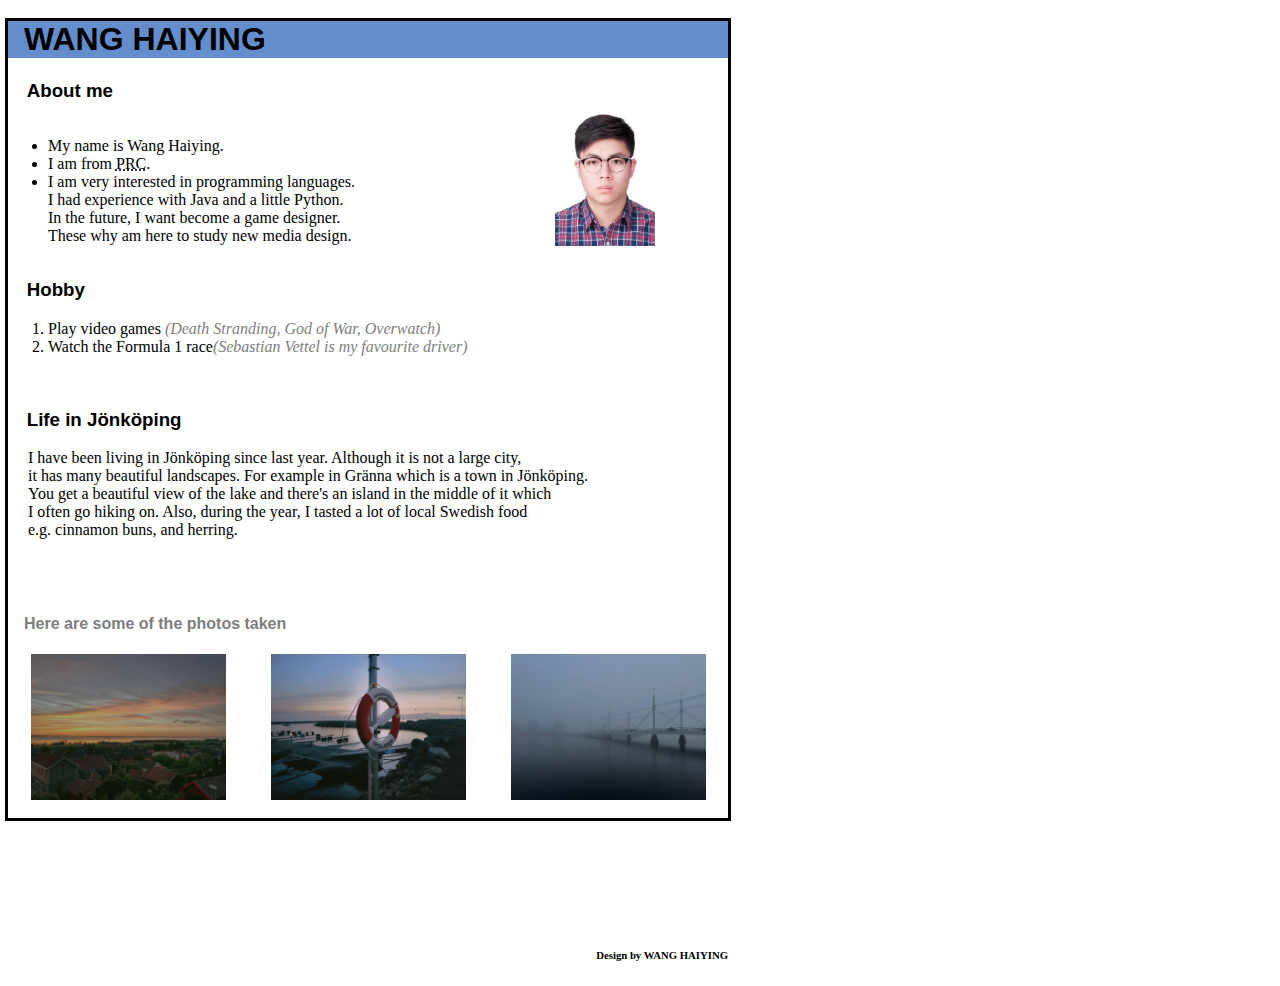
==== index.html @ cee160c7 "Update index.html" ====
<!DOCTYPE html>
<html>
    <head>
        <meta charest=utf-8>
        <title>My first web</title>
        <link rel="stylesheet"  type="text/css"  href="web.css" >
        <style lang = "scss" scoped></style>
    </head>
    <body>
        <header>
            <h1>WANG HAIYING</h1>
        </header>
        <p>
            <h3>About me</h3> 
            <div class="first">
                <ul>
                    <li>My name is Wang Haiying. </li>
                    <li>I am from <abbr title="People's Republic of China">PRC</abbr>. </li>
                    <li>
                        I am very interested in programming languages.<br>
                        I had experience with Java and a little Python.<br>
                        In the future, I want become a game designer.<br>
                        These why am here to study new media design. 
                    </li>
                </ul>
                <img 
                src="photo.jpg" 
                alt="image of Wang Haiying" 
                class="myphoto"
                >
            </div>    
        </p>    
        <p>
            <h3>Hobby</h3>
            <ol>
                <li>Play video games <dfn>(Death Stranding, God of War, Overwatch)</dfn></li>
                <li>Watch the Formula 1 race<dfn>(Sebastian Vettel is my favourite driver)</dfn></li>
            </ol>
            <br>
        </p>
        <p>
            <h3>Life in Jönköping</h3>
            <div class="city">
                I have been living in Jönköping since last year. Although it is not a large city,<br>
                it has many beautiful landscapes. For example in Gränna which is a town in Jönköping.<br> 
                You get a beautiful view of the lake and there's an island in the middle of it which <br>
                I often go hiking on. Also, during the year, I tasted a lot of local Swedish food <br>
                e.g. cinnamon buns, and herring.
            </div>    
            <br>
            <br>
            <br>
            <h4>Here are some of the photos taken</h4>
            <div class="city-photo">
            <img src="city1.jpg" alt="villge" class="photo123">
            <img src="city2.jpg" alt="lake" class="photo123">
            <img src="city3.jpg" alt="bridge" class="photo123">
            </div>
            <br>
        </p>
        <footer>
            <br> 
            <br> 
            <br> 
            <br> 
            <br> 
            <h6>Design by WANG HAIYING</h6>
        </footer>
    </body>
</html>
---- web.css ----
body
{
    width: 720px;
    outline-color: black;outline-style: solid;
}
header
{
    font-family:"Arial", sans-serif;
    background-color: #648dcc;
    text-indent: 1em;
}
h3,h4
{
    font-family:"Arial", sans-serif;
    text-indent: 1em;
    
}
.first
{
    display: flex ;
    flex-direction: row;
    gap: 200px;
    flex-wrap:wrap;
    flex-basis: 720px;
}
.myphoto
{
    width: 100px;
    transform: translate(0px,-15px); 
    flex-shrink:0 
}
ul,ol,.city
{
    font-family:"Georgia", serif;
}
.city
{
    transform: translate(20px,0px)
}
.photo123
{
    width: 195px;
}
.city-photo
{
    display: flex ;
    flex-direction: row;
    justify-content: space-around
}    
dfn,h4
{
    color: rgb(126, 126, 126);
}
footer
{
    float: right;
}
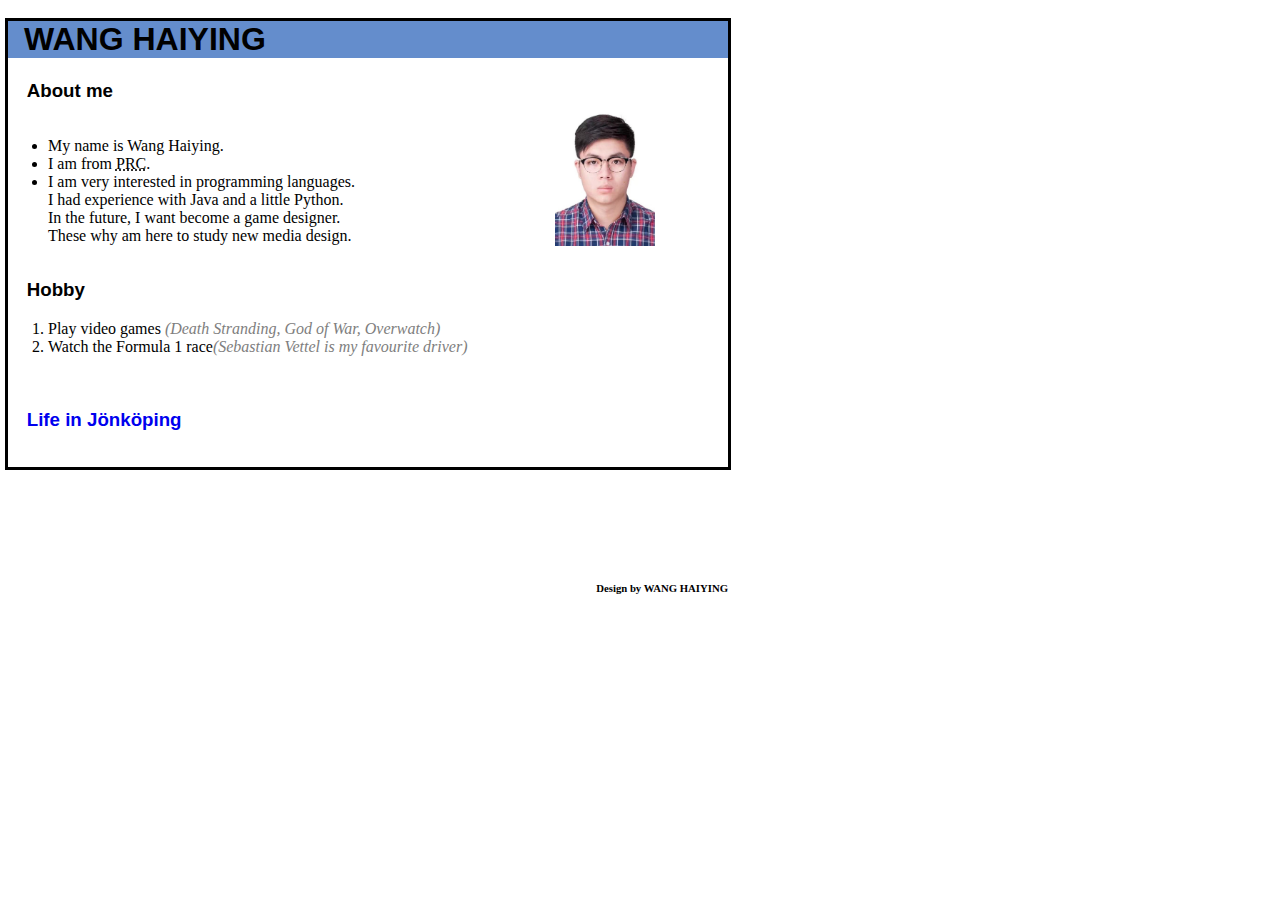
==== commit 5b0cfbda: "add new page" ====
--- a/index.html
+++ b/index.html
@@ -38,26 +38,11 @@
             </ol>
             <br>
         </p>
-        <p>
-            <h3>Life in Jönköping</h3>
-            <div class="city">
-                I have been living in Jönköping since last year. Although it is not a large city,<br>
-                it has many beautiful landscapes. For example in Gränna which is a town in Jönköping.<br> 
-                You get a beautiful view of the lake and there's an island in the middle of it which <br>
-                I often go hiking on. Also, during the year, I tasted a lot of local Swedish food <br>
-                e.g. cinnamon buns, and herring.
-            </div>    
+        <div class="Life">
+            <a href="about-life.html" target="_blank"><h3>Life in Jönköping</h3></a>
             <br>
-            <br>
-            <br>
-            <h4>Here are some of the photos taken</h4>
-            <div class="city-photo">
-            <img src="city1.jpg" alt="villge" class="photo123">
-            <img src="city2.jpg" alt="lake" class="photo123">
-            <img src="city3.jpg" alt="bridge" class="photo123">
-            </div>
-            <br>
-        </p>
+        </div>
+        
         <footer>
             <br> 
             <br> 
--- a/web.css
+++ b/web.css
@@ -8,7 +8,7 @@
     font-family:"Arial", sans-serif;
     background-color: #648dcc;
     text-indent: 1em;
-}
+} 
 h3,h4
 {
     font-family:"Arial", sans-serif;
@@ -51,6 +51,14 @@
 {
     color: rgb(126, 126, 126);
 }
+a
+{
+    text-decoration: none;    
+}
+.Life
+{
+    text-indent: 1em;
+}
 footer
 {
     float: right;
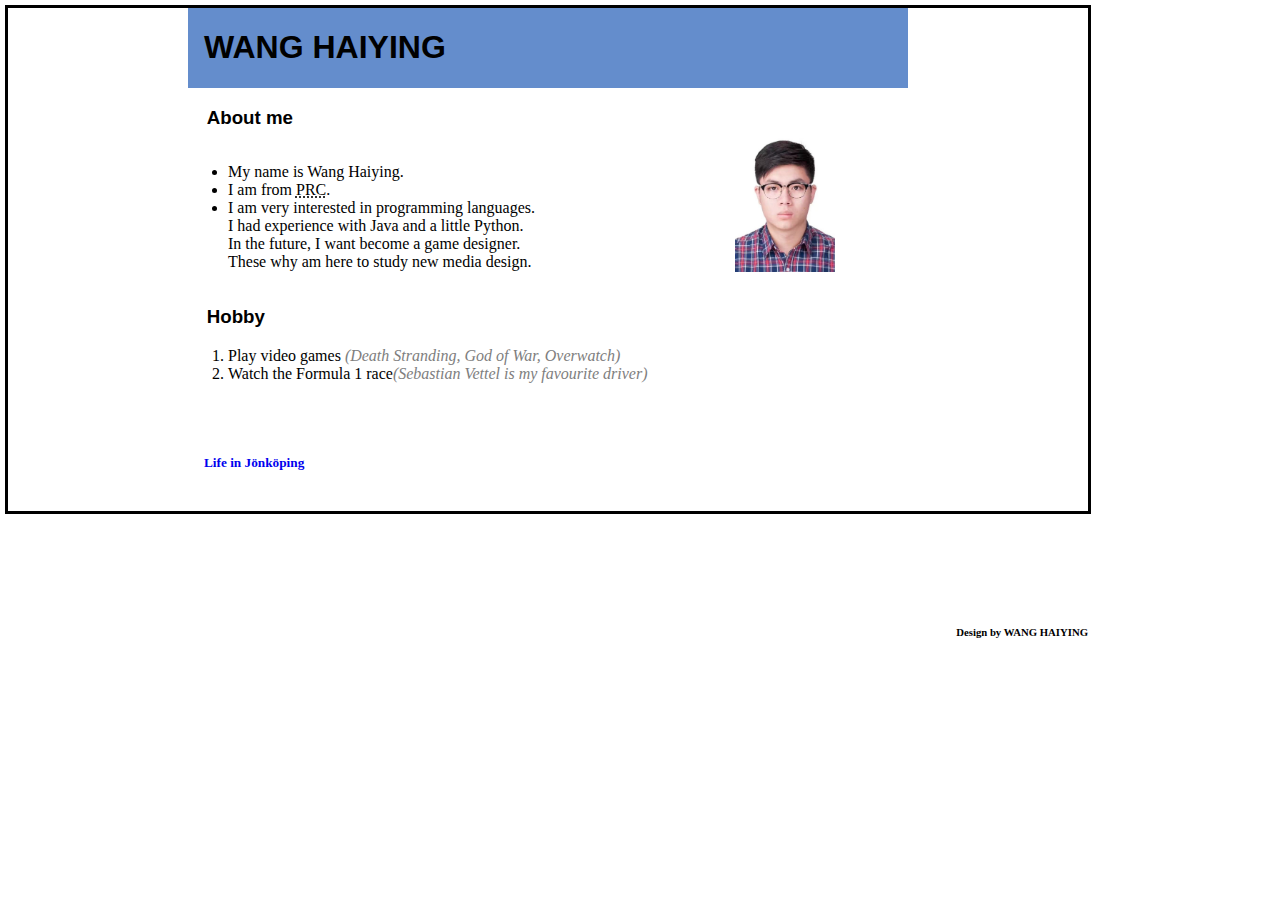
==== commit 32c77aa3: "guid" ====
--- a/index.html
+++ b/index.html
@@ -1,48 +1,51 @@
 <!DOCTYPE html>
 <html>
     <head>
-        <meta charest=utf-8>
+        <meta charest=utf-8 name="viewport" content="width=device-width, initial-scale=1.0">
         <title>My first web</title>
         <link rel="stylesheet"  type="text/css"  href="web.css" >
         <style lang = "scss" scoped></style>
     </head>
     <body>
-        <header>
-            <h1>WANG HAIYING</h1>
-        </header>
-        <p>
-            <h3>About me</h3> 
-            <div class="first">
-                <ul>
-                    <li>My name is Wang Haiying. </li>
-                    <li>I am from <abbr title="People's Republic of China">PRC</abbr>. </li>
-                    <li>
-                        I am very interested in programming languages.<br>
-                        I had experience with Java and a little Python.<br>
-                        In the future, I want become a game designer.<br>
-                        These why am here to study new media design. 
-                    </li>
-                </ul>
-                <img 
-                src="photo.jpg" 
-                alt="image of Wang Haiying" 
-                class="myphoto"
-                >
-            </div>    
-        </p>    
-        <p>
-            <h3>Hobby</h3>
-            <ol>
-                <li>Play video games <dfn>(Death Stranding, God of War, Overwatch)</dfn></li>
-                <li>Watch the Formula 1 race<dfn>(Sebastian Vettel is my favourite driver)</dfn></li>
-            </ol>
-            <br>
-        </p>
-        <div class="Life">
-            <a href="about-life.html" target="_blank"><h3>Life in Jönköping</h3></a>
-            <br>
-        </div>
-        
+        <div class="container">
+            <header>
+                <h1>WANG HAIYING</h1>
+            </header>
+            <div class="contant">
+                <p>
+                    <h3>About me</h3> 
+                    <div class="first">
+                        <ul>
+                            <li>My name is Wang Haiying. </li>
+                            <li>I am from <abbr title="People's Republic of China">PRC</abbr>. </li>
+                            <li>
+                                I am very interested in programming languages.<br>
+                                I had experience with Java and a little Python.<br>
+                                In the future, I want become a game designer.<br>
+                                These why am here to study new media design. 
+                            </li>
+                        </ul>
+                        <img 
+                        src="photo.jpg" 
+                        alt="image of Wang Haiying" 
+                        class="myphoto"
+                        >
+                    </div>    
+                </p>    
+                <p>
+                    <h3>Hobby</h3>
+                    <ol>
+                        <li>Play video games <dfn>(Death Stranding, God of War, Overwatch)</dfn></li>
+                        <li>Watch the Formula 1 race<dfn>(Sebastian Vettel is my favourite driver)</dfn></li>
+                    </ol>
+                    <br>
+                </p>
+            </div>
+            <div class="link">
+                <a href="about-life.html" ><h5>Life in Jönköping</h5></a>
+                <br>
+            </div>
+        </div>    
         <footer>
             <br> 
             <br> 
@@ -50,6 +53,6 @@
             <br> 
             <br> 
             <h6>Design by WANG HAIYING</h6>
-        </footer>
+        </footer>   
     </body>
 </html>--- a/web.css
+++ b/web.css
@@ -1,27 +1,38 @@
 body
 {
-    width: 720px;
+    width: 1080px;
     outline-color: black;outline-style: solid;
 }
+.container 
+{   
+    display: grid; 
+    grid-template-columns: 0.5fr 2fr 0.5fr; 
+    grid-template-rows: 0.5fr 2.fr 0.5fr; 
+    grid-template-areas:
+    ". header ."
+    ". contant ."
+    ". link .";
+}
+.contant { grid-area: contant; }
 header
 {
     font-family:"Arial", sans-serif;
     background-color: #648dcc;
     text-indent: 1em;
+    grid-area: header;
 } 
 h3,h4
 {
     font-family:"Arial", sans-serif;
-    text-indent: 1em;
-    
+    text-indent: 1em;  
 }
 .first
 {
     display: flex ;
     flex-direction: row;
     gap: 200px;
-    flex-wrap:wrap;
-    flex-basis: 720px;
+    flex-wrap:nowrap;
+    flex-basis: 1080px;
 }
 .myphoto
 {
@@ -39,7 +50,7 @@
 }
 .photo123
 {
-    width: 195px;
+    width: 200px;
 }
 .city-photo
 {
@@ -55,12 +66,19 @@
 {
     text-decoration: none;    
 }
-.Life
+.link
 {
     text-indent: 1em;
+    grid-area: link;
 }
 footer
 {
     float: right;
 }
 
+  
+ 
+  
+  
+  
+  
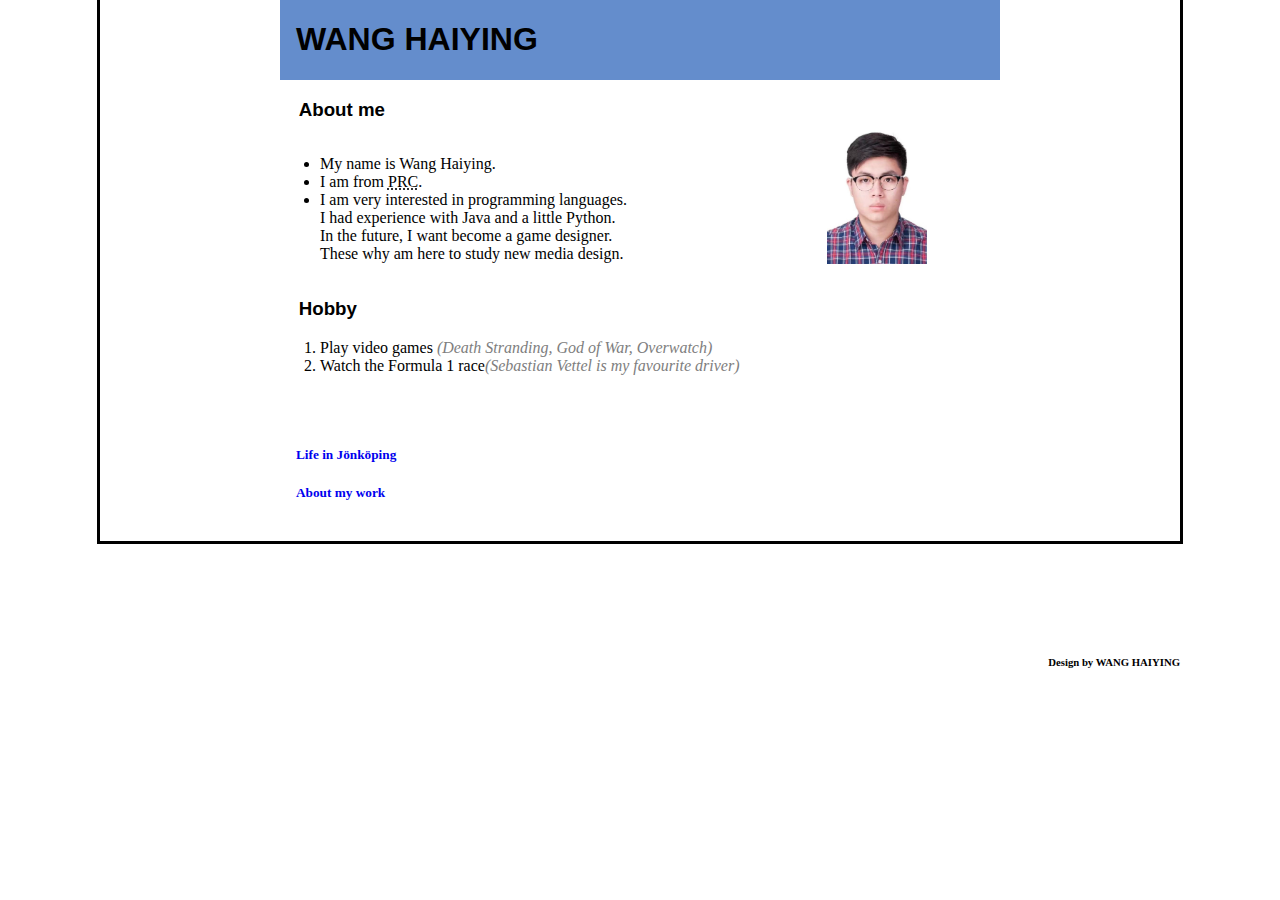
==== commit e3ef8433: "my work" ====
--- a/index.html
+++ b/index.html
@@ -43,6 +43,7 @@
             </div>
             <div class="link">
                 <a href="about-life.html" ><h5>Life in Jönköping</h5></a>
+                <a href="my-work.html" ><h5>About my work</h5></a>
                 <br>
             </div>
         </div>    
--- a/web.css
+++ b/web.css
@@ -1,5 +1,6 @@
 body
 {
+    margin: auto;
     width: 1080px;
     outline-color: black;outline-style: solid;
 }
@@ -13,7 +14,10 @@
     ". contant ."
     ". link .";
 }
-.contant { grid-area: contant; }
+.contant 
+{ 
+    grid-area: contant; 
+}
 header
 {
     font-family:"Arial", sans-serif;
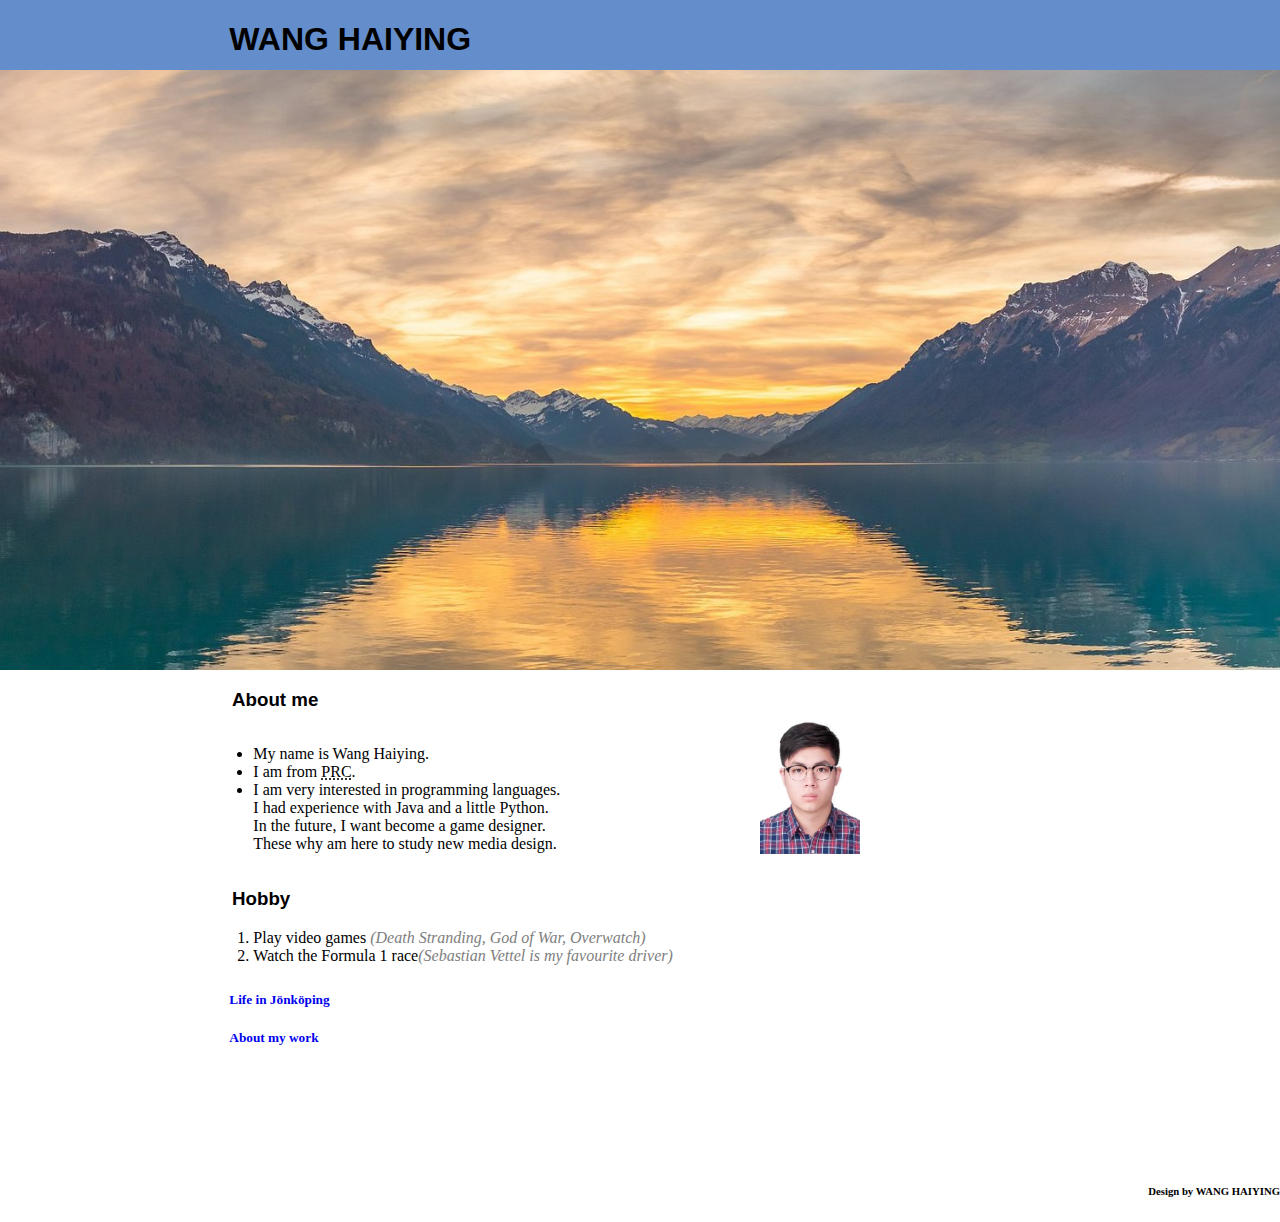
==== commit c4395c1a: "update" ====
--- a/index.html
+++ b/index.html
@@ -3,14 +3,18 @@
     <head>
         <meta charest=utf-8 name="viewport" content="width=device-width, initial-scale=1.0">
         <title>My first web</title>
-        <link rel="stylesheet"  type="text/css"  href="web.css" >
+        <link rel="stylesheet"  type="text/css"  href="main page.css" >
         <style lang = "scss" scoped></style>
     </head>
     <body>
         <div class="container">
             <header>
                 <h1>WANG HAIYING</h1>
+                <div class="header-background"></div>
             </header>
+            <div class="hero">
+                <img src="interlaken.jpg" alt="photo" class="city1">
+            </div>
             <div class="contant">
                 <p>
                     <h3>About me</h3> 
--- a/main page.css
+++ b/main page.css
@@ -0,0 +1,90 @@
+.container {  display: grid;
+    grid-template-columns: 0.5fr 2fr .5fr;
+    grid-template-rows: 70px 600px 300px 100px; 
+    grid-auto-columns: 1fr;
+    grid-auto-flow: row;
+    justify-items: stretch;
+    grid-template-areas:
+      "header header header"
+      "hero hero hero"
+      ". contant ."
+      ". link .";
+  }
+  
+.hero { grid-area: hero; }
+
+.city1
+{
+    height: 600px;
+}
+
+.contant { grid-area: contant; }
+  
+.link { grid-area: link; }
+  
+header 
+{  
+    display: grid;
+    grid-template-columns: 0.5fr 2fr .5fr;
+    grid-template-rows: 1fr;
+    gap: 0px 0px;
+    grid-auto-flow: row;
+    grid-template-areas:
+      ". h1 .";
+    grid-area: header;  
+}
+  
+h1 { grid-area: h1; }
+  
+body
+{
+    width: 100%;
+    margin: 0;
+}
+header
+{
+    font-family:"Arial", sans-serif;
+    background-color: #648dcc;
+    text-indent: 1em;
+    grid-area: header;
+} 
+h3,h4
+{
+    font-family:"Arial", sans-serif;
+    text-indent: 1em;  
+}
+.first
+{
+    display: flex ;
+    flex-direction: row;
+    gap: 200px;
+    flex-wrap:wrap;
+    flex-basis: 1080px;
+}
+.myphoto
+{
+    width: 100px;
+    transform: translate(0px,-15px); 
+    flex-shrink:0 
+}
+ul,ol,.city
+{
+    font-family:"Georgia", serif;
+}
+dfn,h4
+{
+    color: rgb(126, 126, 126);
+}
+a
+{
+    text-decoration: none;    
+}
+.link
+{
+    text-indent: 1em;
+    grid-area: link;
+}
+footer
+{
+    float: right;
+}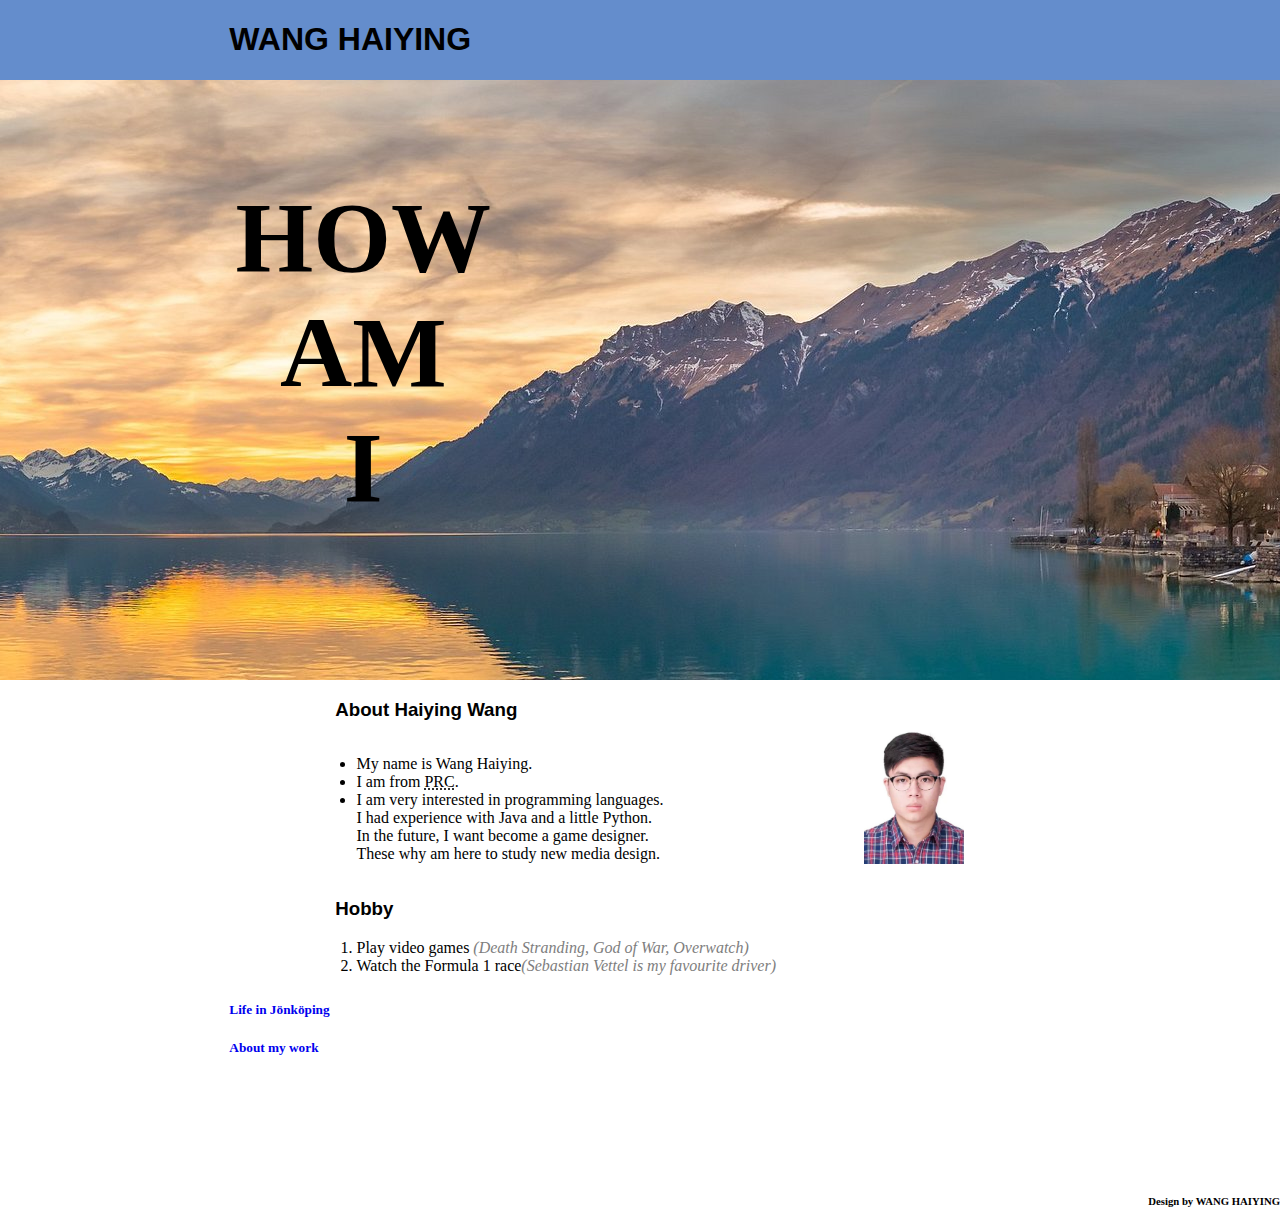
==== commit f9c69ed9: "hero page" ====
--- a/index.html
+++ b/index.html
@@ -1,23 +1,26 @@
 <!DOCTYPE html>
 <html>
     <head>
-        <meta charest=utf-8 name="viewport" content="width=device-width, initial-scale=1.0">
+        <meta charest=utf-8 
+              name="viewport" 
+              content="width=device-width, initial-scale=1.0">
         <title>My first web</title>
         <link rel="stylesheet"  type="text/css"  href="main page.css" >
         <style lang = "scss" scoped></style>
     </head>
+    
     <body>
+        <header>
+            <h1>WANG HAIYING</h1>
+            <div class="header-background"></div>
+        </header>
         <div class="container">
-            <header>
-                <h1>WANG HAIYING</h1>
-                <div class="header-background"></div>
-            </header>
             <div class="hero">
-                <img src="interlaken.jpg" alt="photo" class="city1">
+                <p class="hero-text">HOW AM<br>I</p>
             </div>
             <div class="contant">
                 <p>
-                    <h3>About me</h3> 
+                    <h3>About Haiying Wang</h3> 
                     <div class="first">
                         <ul>
                             <li>My name is Wang Haiying. </li>
--- a/main page.css
+++ b/main page.css
@@ -1,31 +1,52 @@
 .container {  display: grid;
-    grid-template-columns: 0.5fr 2fr .5fr;
-    grid-template-rows: 70px 600px 300px 100px; 
+    grid-template-columns: 0.5fr 2fr 0.5fr;
+    grid-template-rows: 600px 300px 100px; 
     grid-auto-columns: 1fr;
     grid-auto-flow: row;
     justify-items: stretch;
     grid-template-areas:
-      "header header header"
       "hero hero hero"
       ". contant ."
       ". link .";
   }
   
-.hero { grid-area: hero; }
-
+.hero 
+{ 
+    display: grid;
+    grid-template-columns: 0.5fr 2fr 0.5fr;
+    grid-template-rows: 600px;
+    grid-template-areas:". hero-text .";
+    grid-area: hero;
+    background: url("interlaken.jpg") center 0 no-repeat;
+}
+.hero-text
+{
+    width: 300px;
+    grid-area: hero-text;
+    font-family: 'Inter';
+    font-style: normal;
+    font-weight: 700;
+    font-size: 100px;
+    text-align:center;
+}
 .city1
 {
     height: 600px;
 }
 
-.contant { grid-area: contant; }
+.contant 
+{ 
+    grid-area: contant; 
+    max-width: 680px;
+    margin: auto;
+}
   
 .link { grid-area: link; }
   
 header 
 {  
     display: grid;
-    grid-template-columns: 0.5fr 2fr .5fr;
+    grid-template-columns: 0.5fr 2fr 0.5fr;
     grid-template-rows: 1fr;
     gap: 0px 0px;
     grid-auto-flow: row;
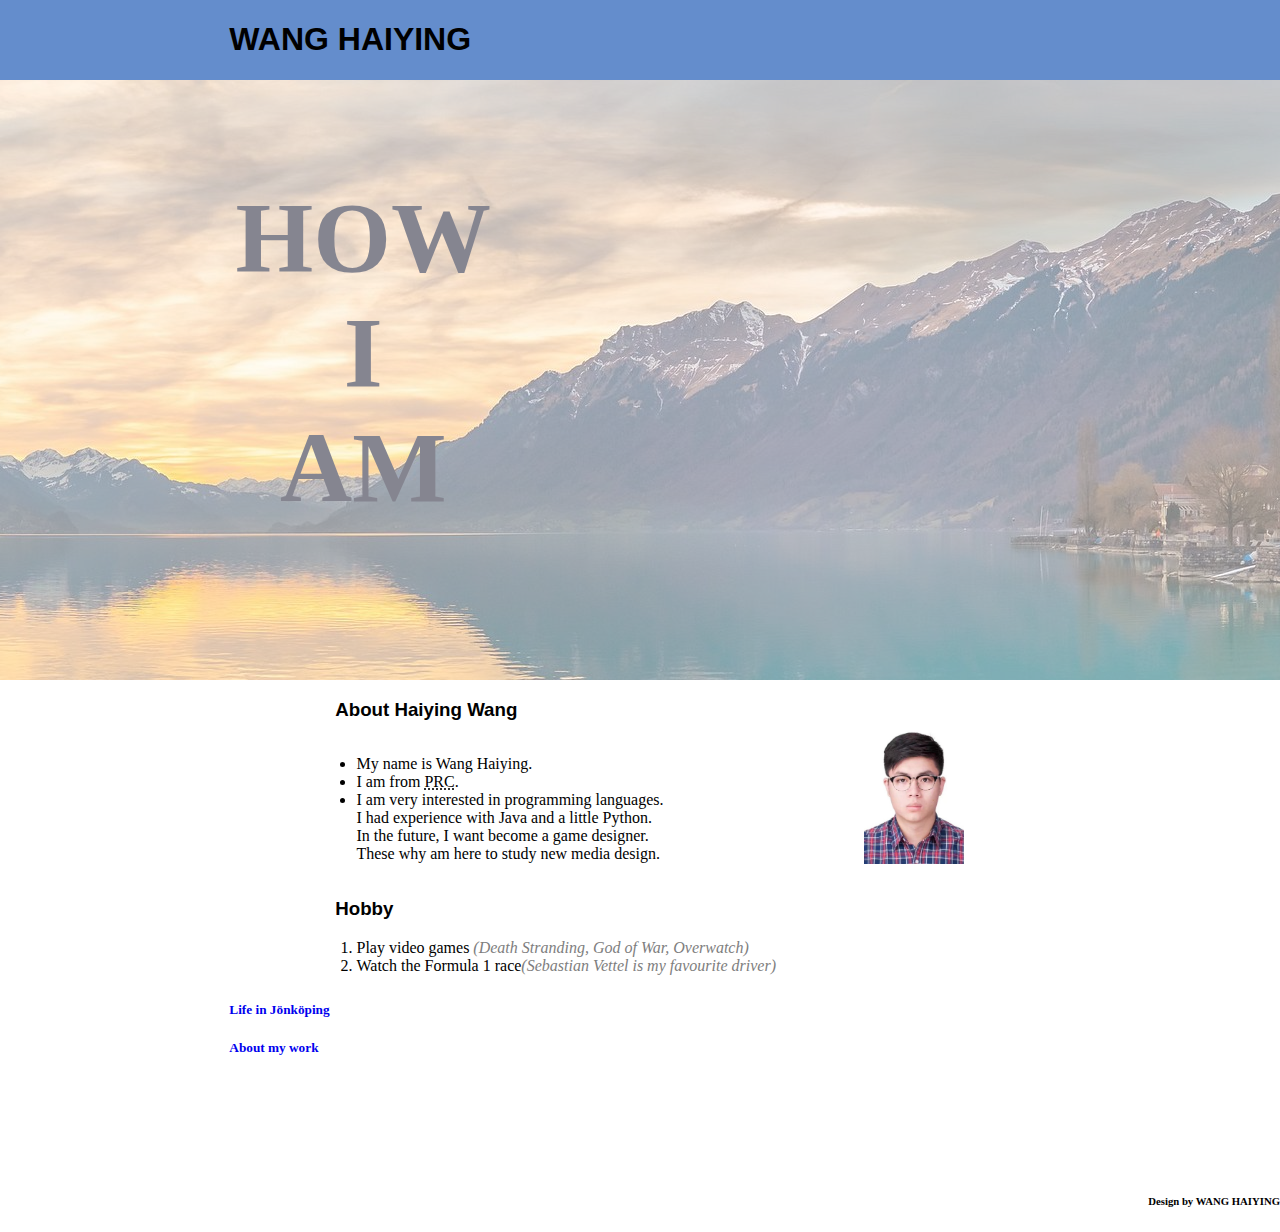
==== commit 36d6b326: "animation" ====
--- a/index.html
+++ b/index.html
@@ -16,7 +16,7 @@
         </header>
         <div class="container">
             <div class="hero">
-                <p class="hero-text">HOW AM<br>I</p>
+                <p class="hero-text" onm>HOW I<br>AM</p>
             </div>
             <div class="contant">
                 <p>
--- a/main page.css
+++ b/main page.css
@@ -12,15 +12,32 @@
   
 .hero 
 { 
+    display: none;
     display: grid;
     grid-template-columns: 0.5fr 2fr 0.5fr;
     grid-template-rows: 600px;
     grid-template-areas:". hero-text .";
     grid-area: hero;
     background: url("interlaken.jpg") center 0 no-repeat;
+    animation-name: secondkey;
+    animation-duration: 3000ms;
+    opacity: 0.5;
+    animation-fill-mode: forwards;
+}
+@keyframes secondkey
+{
+    50%
+    {
+        opacity: 0.75;
+    }
+    100%
+    {
+        opacity: 1;
+    }
 }
 .hero-text
 {
+    
     width: 300px;
     grid-area: hero-text;
     font-family: 'Inter';
@@ -28,6 +45,34 @@
     font-weight: 700;
     font-size: 100px;
     text-align:center;
+    animation-name: firstkey;
+    animation-duration: 3000ms;
+    color: 	#0e0e24;
+}
+.hero-text::before
+{
+    animation-play-state:paused;
+}
+.hero-text:hover
+{
+    animation-play-state:running;
+}
+@keyframes firstkey
+{
+    
+    25%
+    {
+        transform: translateX(100px);
+    }
+    50%
+    {
+        color: 	#c7a338;
+    }
+    25%,75%
+    {
+        color: 	#b94e27;
+    }
+
 }
 .city1
 {
